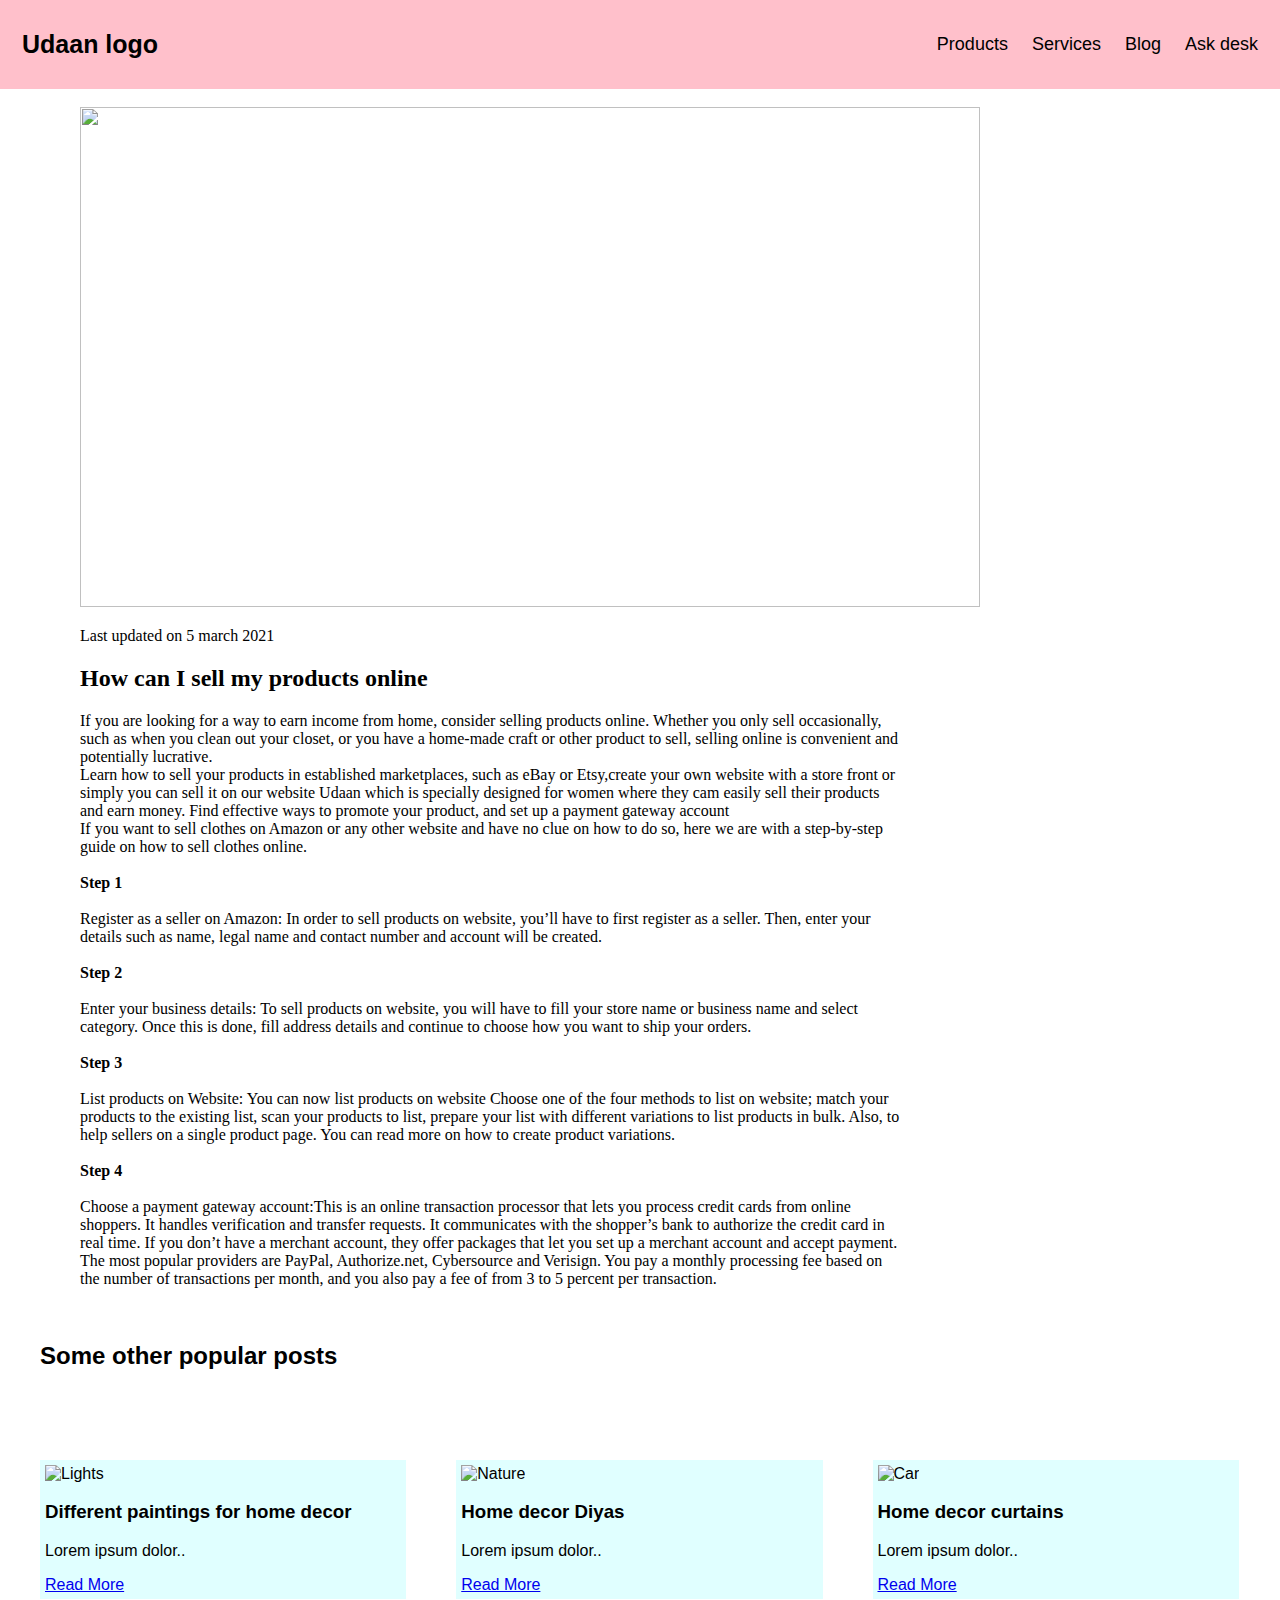
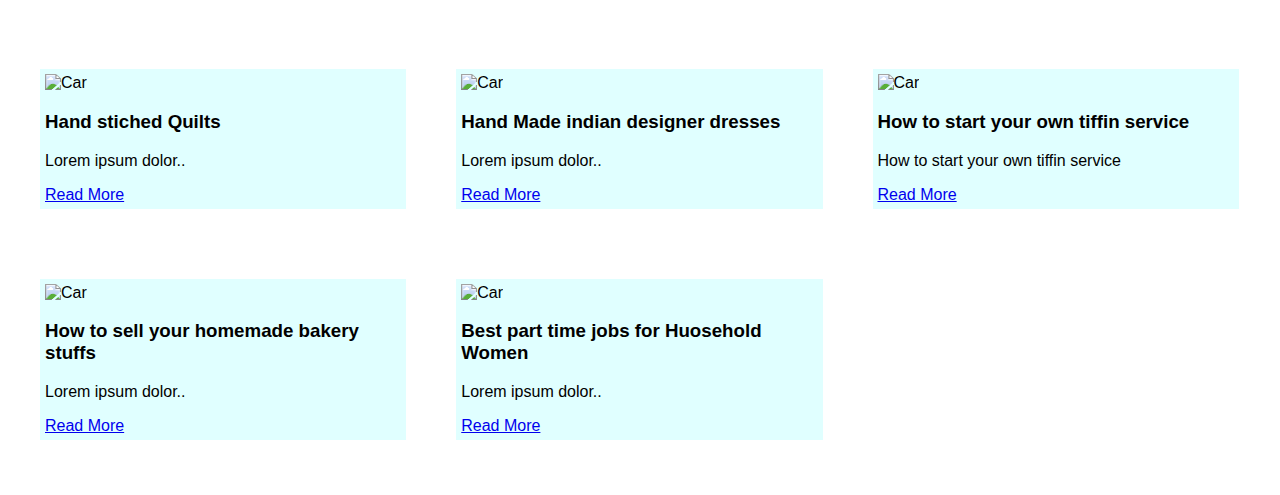
==== 1.html @ 1a835d23 "Add files via upload" ====
<!DOCTYPE html>
<html>
<head>
<meta name="viewport" content="width=device-width, initial-scale=1">
<style>
* {box-sizing: border-box;}

body { 
  margin: 0;
  font-family: Arial, Helvetica, sans-serif;
}

/* Create two unequal columns that floats next to each other */
/* Left column */
.leftcolumn {   
  float: left;
  width: 33.3%;
}

/* Add a card effect for articles */
.card {
   background-color: lightcyan;
   padding: 5px;
   margin-top: 20px;
}

.header {
  overflow: hidden;
  background-color: pink;
  padding: 20px 10px;
}

.header a {
  float: left;
  color: black;
  text-align: center;
  padding: 12px;
  text-decoration: none;
  font-size: 18px; 
  line-height: 25px;
  border-radius: 2px;
}

.header a.logo {
  font-size: 25px;
  font-weight: bold;
}

.header a:hover {
  background-color: white;
  color: black;
}


.header-right {
  float: right;
}
.my {
margin-left: 80px;
font-family: 'Times New Roman', Times, serif;
}

.side {
    margin-left: 40px;
}
.row {
  margin: 5px -10px;
}

/* Add padding BETWEEN each column */
.row,
.row > .leftcolumn {
  padding: 25px;
}

.row:after {
  content: "";
  display: table;
  clear: both;
}

@media screen and (max-width: 500px) {
  .header a {
    float: none;
    display: block;
    text-align: left;
  }
  
  .header-right {
    float: none;
  }
}
  /* Responsive layout - when the screen is less than 800px wide, make the two columns stack on top of each other instead of next to each other */
@media screen and (max-width: 800px) {
  .leftcolumn, .rightcolumn {   
    width: 100%;
    padding: 0;
  }
}

</style>
</head>
<body>

<div class="header">
  <a href="#default" class="logo">Udaan logo</a>
  <div class="header-right">
    <a href="#home">Products</a>
    <a href="#contact">Services</a>
    <a href="blog.html">Blog</a>
    <a href="#">Ask desk</a>
  </div>
</div><br>

<section>
 <img class="my" src="https://th.bing.com/th/id/Rf129412a3f5ff949b7606bc48925a3ca?rik=%2bx8NxS3tJHUiiw&riu=http%3a%2f%2fsmallbiztrends.com%2fwp-content%2fuploads%2f2018%2f05%2fshutterstock_569019595.jpg&ehk=Vy6i015a1DZXtnBKg7IMxPSO8ThO6Vn1AjBNVfub020%3d&risl=&pid=ImgRaw" height="500px" width="900px">
</section>
  
  <!-- Band Description -->
  <section class="w3-container w3-center w3-content" style="max-width:900px">
    <p class="my">Last updated on 5 march 2021</p>
   <h2 class="my">How can I sell my products online</h2>
    <p class="my">If you are looking for a way to earn income from home, consider selling products online. Whether you only sell occasionally, such as when you clean out your closet, or you have a home-made craft or other product to sell, selling online is convenient and potentially lucrative. <br>Learn how to sell your products in established marketplaces, such as eBay or Etsy,create your own website with a store front or simply you can sell it on our website Udaan which is specially designed for women where they cam easily sell their products and earn money. Find effective ways to promote your product, and set up a payment gateway account<br>If you want to sell clothes on Amazon or any other website and have no clue on how to do so, here we are with a step-by-step guide on how to sell clothes online.<br>
       <br><b>Step 1</b><br>
        <br>Register as a seller on Amazon: In order to sell products on website, you’ll have to first register as a seller. Then, enter your details such as name, legal name and contact number and account will be created.<br>
        
        <br><b>Step 2</b><br>
        <br>Enter your business details: To sell products on website, you will have to fill your store name or business name and select  category. Once this is done, fill address details and continue to choose how you want to ship your orders.<br>
        
        <br><b>Step 3</b><br>
        <br>List products on Website: You can now list products on website Choose one of the four methods to list on website; match your products to the existing list, scan your products to list, prepare your list with different variations to list products in bulk. Also, to help sellers on a single product page. You can read more on how to create product variations.<br>
    
    <br><b>Step 4</b><br>
<br>Choose a payment gateway account:This is an online transaction processor that lets you process credit cards from online shoppers. It handles verification and transfer requests. It communicates with the shopper’s bank to authorize the credit card in real time. If you don’t have a merchant account, they offer packages that let you set up a merchant account and accept payment. The most popular providers are PayPal, Authorize.net, Cybersource and Verisign. You pay a monthly processing fee based on the number of transactions per month, and you also pay a fee of from 3 to 5 percent per transaction.</p>
  </section><br>
    <h2 class="side">Some other popular posts</h2>
    <div class="row">
         <div class="leftcolumn">
           <div class="card">
           <img src="https://th.bing.com/th/id/OIP.d-5mOGE9Lqr5KAgIzguhHgHaHa?pid=ImgDet&rs=1" alt="Lights" height="300" width="100%">
             <h3>Different paintings for home decor</h3>
             <p>Lorem ipsum dolor..</p>
             <a href="https://meesho.com/blog/different-types-cupboards-you-need-your-house" hreflang="en">Read More</a>
           </div>
         </div>
         <div class="leftcolumn">
           <div class="card">
           <img src="https://th.bing.com/th/id/OIP.dZj_ADn4uvBCjSJFVGgPZQHaF_?pid=ImgDet&rs=1" alt="Nature" height="300" width="100%">
             <h3>Home decor Diyas</h3>
             <p>Lorem ipsum dolor..</p>
             <a href="https://meesho.com/blog/different-types-cupboards-you-need-your-house" hreflang="en">Read More</a>
           </div>
         </div>
         <div class="leftcolumn">
           <div class="card">
             <img src="https://th.bing.com/th/id/Rf5b06e649df951fb3edad63d38eb63e4?rik=f1oXfNNUJcQw4A&riu=http%3a%2f%2fak1.ostkcdn.com%2fimages%2fproducts%2f11382424%2fP18350884.jpg&ehk=eVc82IJunSNP0Lkd7x23fRQ0KFm04lsacBw0yOePLgo%3d&risl=&pid=ImgRaw" alt="Car" height="300" width="100%">
             <h3>Home decor curtains</h3>
             <p>Lorem ipsum dolor..</p>
             <a href="https://meesho.com/blog/different-types-cupboards-you-need-your-house" hreflang="en">Read More</a>
           </div>
         </div>
         <div class="leftcolumn">
           <div class="card">
           <img src="https://img1.etsystatic.com/063/0/7102891/il_fullxfull.763818805_f7rt.jpg" alt="Car" height="300" width="100%">
             <h3>Hand stiched Quilts</h3>
             <p>Lorem ipsum dolor..</p>
             <a href="https://meesho.com/blog/different-types-cupboards-you-need-your-house" hreflang="en">Read More</a>
           </div>
         </div>
         <div class="leftcolumn">
           <div class="card">
           <img src="https://i.pinimg.com/originals/20/98/da/2098da7d9287a4ce74a1112f85ea0ab9.jpg" alt="Car" height="300" width="100%">
             <h3>Hand Made indian designer dresses</h3>
             <p>Lorem ipsum dolor..</p>
             <a href="https://meesho.com/blog/different-types-cupboards-you-need-your-house" hreflang="en">Read More</a>
           </div>
         </div>
         <div class="leftcolumn">
           <div class="card">
             <img src="https://th.bing.com/th/id/OIP.oZtc983yhKLd5B6eCOfXnQHaEK?w=311&h=180&c=7&o=5&dpr=1.5&pid=1.7" alt="Car" height="300" width="100%">
             <h3>How to start your own tiffin service</h3>
             <p>How to start your own tiffin service</p>
             <a href="https://meesho.com/blog/different-types-cupboards-you-need-your-house" hreflang="en">Read More</a>
           </div>
         </div>
         <div class="leftcolumn">
           <div class="card">
           <img src="https://th.bing.com/th/id/OIP.ij91_JfKy9vqnKNN9Ag-agHaLH?w=200&h=300&c=7&o=5&dpr=1.5&pid=1.7" alt="Car" height="280" width="100%">
             <h3>How to sell your homemade bakery stuffs</h3>
             <p>Lorem ipsum dolor..</p>
             <a href="https://meesho.com/blog/different-types-cupboards-you-need-your-house" hreflang="en">Read More</a>
           </div>
         </div>
         <div class="leftcolumn">
           <div class="card">
            <img src="https://th.bing.com/th/id/OIP.DJHAnFami4X8mNjMrXEaYwHaEn?w=303&h=187&c=7&o=5&dpr=1.5&pid=1.7" alt="Car" height="280" width="100%">
             <h3>Best part time jobs for Huosehold Women</h3>
             <p>Lorem ipsum dolor..</p>
             <a href="https://meesho.com/blog/different-types-cupboards-you-need-your-house" hreflang="en">Read More</a>
           </div>
         </div>
     </div>

</body>
</html>
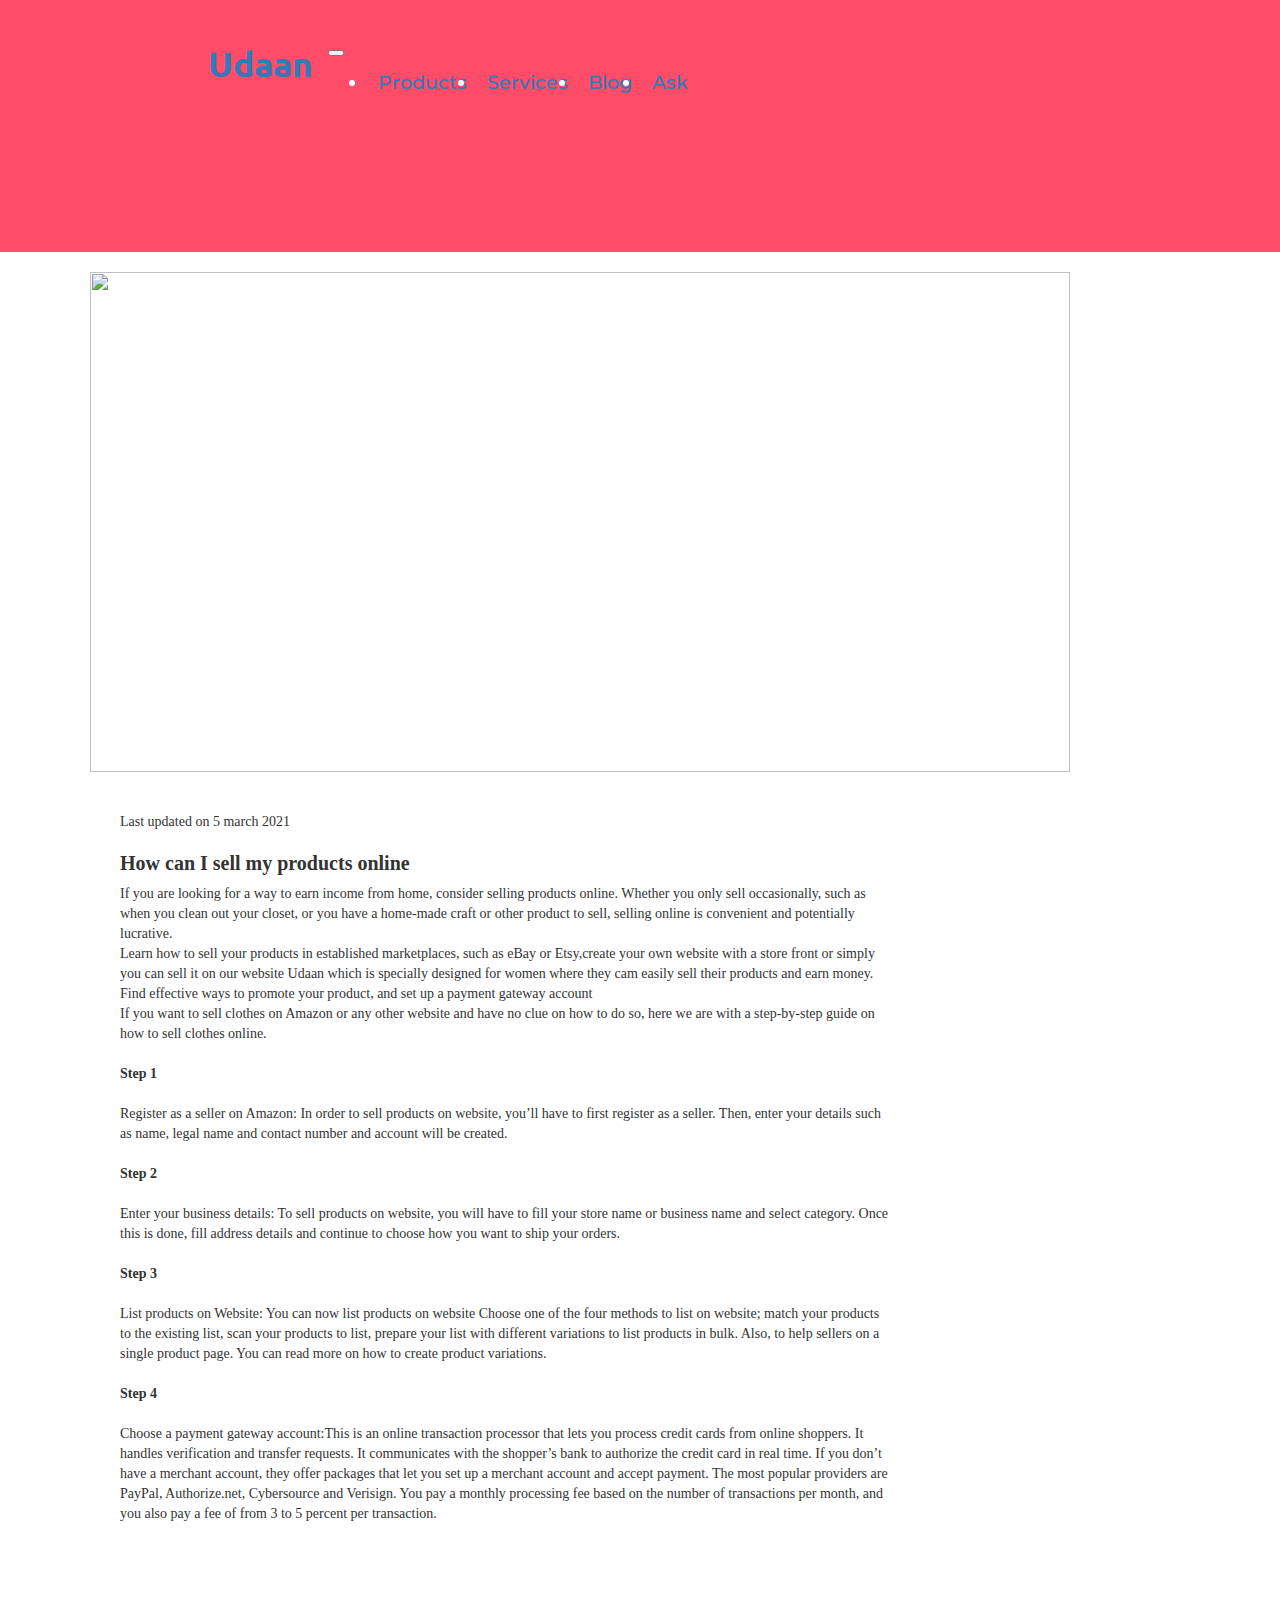
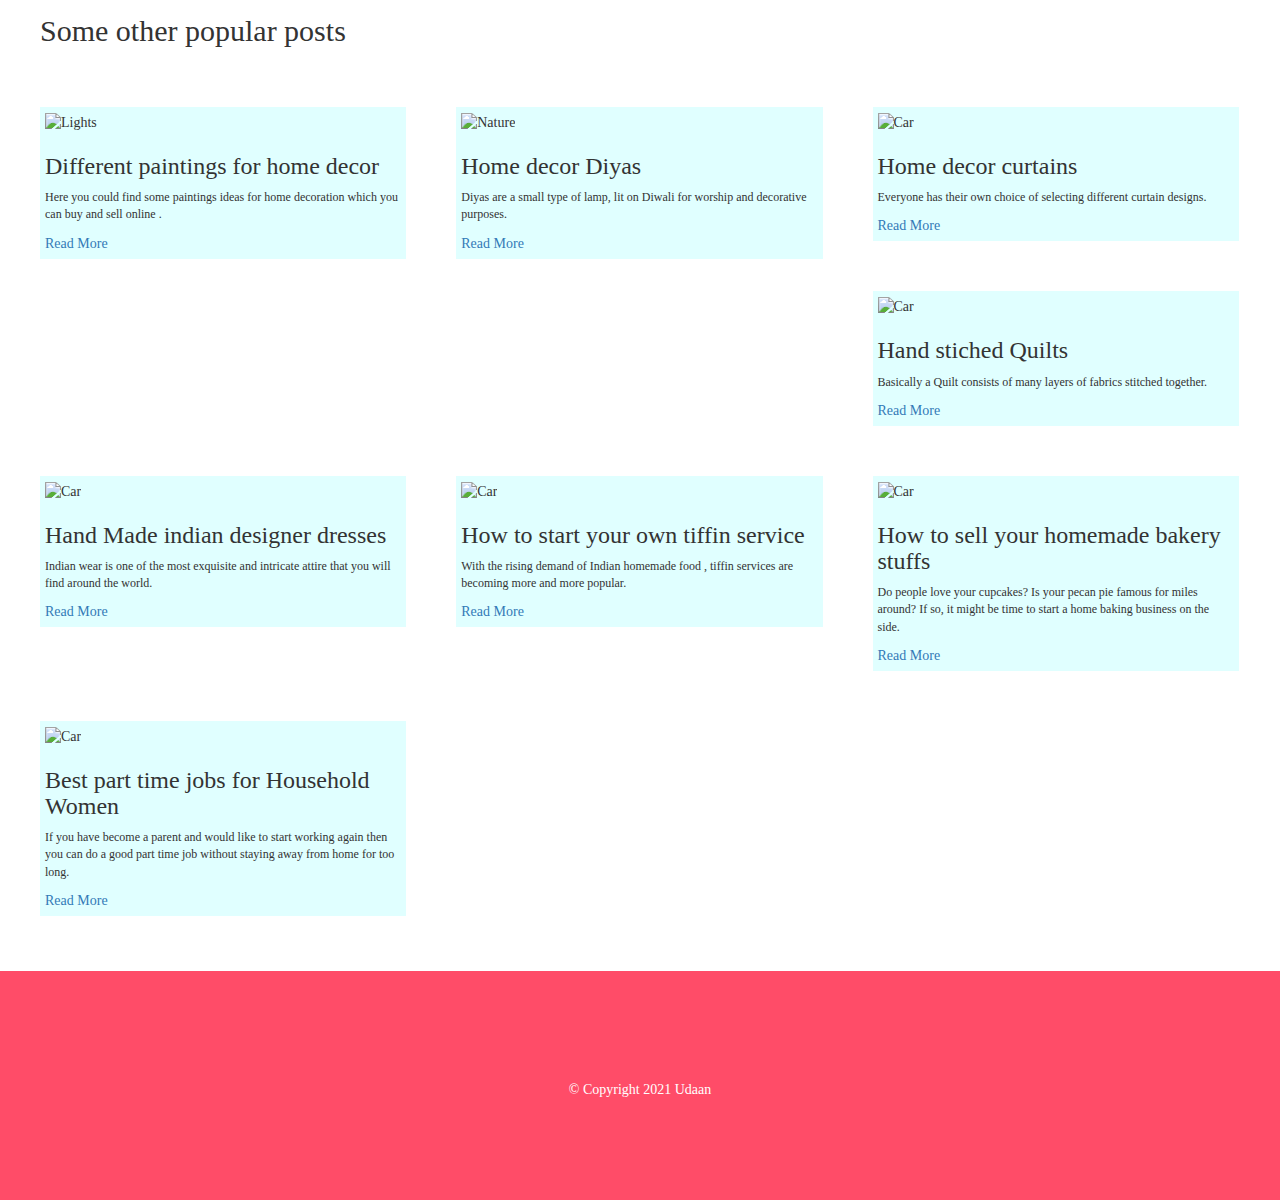
==== commit 4ed92558: "Add files via upload" ====
--- a/1.html
+++ b/1.html
@@ -2,12 +2,98 @@
 <html>
 <head>
 <meta name="viewport" content="width=device-width, initial-scale=1">
+<meta charset="UTF-8">
+    <meta name="viewport" content="width=device-width, initial-scale=1.0">
+    <title>Udaan</title>
+    <link rel="stylesheet" href="https://maxcdn.bootstrapcdn.com/bootstrap/3.4.1/css/bootstrap.min.css">
+    <!-- Animate on scroll link  -->
+    <link rel="stylesheet" href="https://unpkg.com/aos@next/dist/aos.css" />
+    <!-- Google Fonts -->
+    <link rel="preconnect" href="https://fonts.gstatic.com">
+    <link href="https://fonts.googleapis.com/css2?family=Montserrat:wght@100;400;900&family=Ubuntu:wght@300;400;700&display=swap" rel="stylesheet">
+    <!-- Font Awesome  -->
+    <script src="https://kit.fontawesome.com/b0ad7a9d82.js" crossorigin="anonymous"></script>
+    <!-- Stylesheets  -->
+    <!-- Bootstrap StyleSheets -->
+    <link href="https://cdn.jsdelivr.net/npm/bootstrap@5.0.0-beta1/dist/css/bootstrap.min.css" rel="stylesheet" integrity="sha384-giJF6kkoqNQ00vy+HMDP7azOuL0xtbfIcaT9wjKHr8RbDVddVHyTfAAsrekwKmP1" crossorigin="anonymous">
+    <!-- External StyleSheets  -->
+   <!--  <link rel="stylesheet" href="style.css"> -->
+    <!-- Bootstrap Scripts  -->
+    <script src="https://cdn.jsdelivr.net/npm/bootstrap@5.0.0-beta1/dist/js/bootstrap.bundle.min.js" integrity="sha384-ygbV9kiqUc6oa4msXn9868pTtWMgiQaeYH7/t7LECLbyPA2x65Kgf80OJFdroafW" crossorigin="anonymous"></script>
+    <script src="https://cdn.jsdelivr.net/npm/@popperjs/core@2.5.4/dist/umd/popper.min.js" integrity="sha384-q2kxQ16AaE6UbzuKqyBE9/u/KzioAlnx2maXQHiDX9d4/zp8Ok3f+M7DPm+Ib6IU" crossorigin="anonymous"></script>
+    <script src="https://cdn.jsdelivr.net/npm/bootstrap@5.0.0-beta1/dist/js/bootstrap.min.js" integrity="sha384-pQQkAEnwaBkjpqZ8RU1fF1AKtTcHJwFl3pblpTlHXybJjHpMYo79HY3hIi4NKxyj" crossorigin="anonymous"></script>
+
 <style>
+  
+* {
+  box-sizing: border-box;
+}
+
+/* Navbar Section  */
+.navbar{
+    padding:0 0 3.5rem;
+}
+.navbar-brand{
+    font-family: 'Ubuntu', sans-serif;
+    font-size: 3.5rem;
+    font-weight: bold;
+    margin: 0;
+}
+.navbar-item{
+    padding: 10px;
+    font-size:1.9rem;
+    font-family: 'Montserrat', sans-serif;
+    font-weight:520;
+}
+.navbar a{
+    text-decoration: none;
+}
+.dropdown-item
+{
+    font-size: 1.3rem;
+}
+
+/* Title section  */
+#title{
+    background-color: #ff4c68;
+    color: white;
+   
+}
+
+.container-fluid{
+    padding: 3% 15% 7%;
+}
+
+.main-button{
+    font-size: 2rem;
+    padding: 2% 4% 2% 4%;
+    margin: 5% 3% 5% 0;
+    width: 150px;
+    height: 50px;
+}
+
+/* Footer Section  */
+#footer{
+    background-color: #ff4c68;
+    color: white;
+    text-align: center;
+    padding: 7% 15%;
+    
+}
+
+#footer p {
+    color: white;
+}
+
+.footer-icon{
+    text-align: center;
+    margin: 2% 1%;
+}
 * {box-sizing: border-box;}
 
 body { 
   margin: 0;
-  font-family: Arial, Helvetica, sans-serif;
+  font-family: 'Times New Roman', Times, serif;
 }
 
 /* Create two unequal columns that floats next to each other */
@@ -21,48 +107,31 @@
 .card {
    background-color: lightcyan;
    padding: 5px;
-   margin-top: 20px;
-}
-
-.header {
-  overflow: hidden;
-  background-color: pink;
-  padding: 20px 10px;
-}
-
-.header a {
-  float: left;
-  color: black;
-  text-align: center;
-  padding: 12px;
-  text-decoration: none;
-  font-size: 18px; 
-  line-height: 25px;
-  border-radius: 2px;
-}
-
-.header a.logo {
-  font-size: 25px;
-  font-weight: bold;
-}
-
-.header a:hover {
-  background-color: white;
-  color: black;
-}
-
-
-.header-right {
-  float: right;
-}
+   margin-top: 0px;
+}
+
 .my {
-margin-left: 80px;
+margin-left: 120px;
+margin-right: 10px;
 font-family: 'Times New Roman', Times, serif;
+font-size: 14px;
+}
+
+.my2 {
+margin-left: 120px;
+margin-right: 10px;
+font-family: 'Times New Roman', Times, serif;
+font-size: 20px;
+}
+
+.my1 {
+    margin-left: 90px;
 }
 
 .side {
     margin-left: 40px;
 }
+
 .row {
   margin: 5px -10px;
 }
@@ -79,17 +148,6 @@
   clear: both;
 }
 
-@media screen and (max-width: 500px) {
-  .header a {
-    float: none;
-    display: block;
-    text-align: left;
-  }
-  
-  .header-right {
-    float: none;
-  }
-}
   /* Responsive layout - when the screen is less than 800px wide, make the two columns stack on top of each other instead of next to each other */
 @media screen and (max-width: 800px) {
   .leftcolumn, .rightcolumn {   
@@ -101,25 +159,33 @@
 </style>
 </head>
 <body>
-
-<div class="header">
-  <a href="#default" class="logo">Udaan logo</a>
-  <div class="header-right">
-    <a href="#home">Products</a>
-    <a href="#contact">Services</a>
-    <a href="blog.html">Blog</a>
-    <a href="#">Ask desk</a>
-  </div>
-</div><br>
-
+  <section id="title">
+    <div class="container-fluid">
+        <!-- Nav Bar -->
+        <nav class="navbar navbar-expand-lg navbar-dark">
+            <a href="" class="navbar-brand ">Udaan</a>
+            <button class="navbar-toggler ms-auto" type="button" data-bs-toggle="collapse" data-bs-target="#navbarTogglerDemo01" aria-controls="navbarTogglerDemo01" aria-expanded="false" aria-label="Toggle navigation">
+                <span class="navbar-toggler-icon"></span>
+            </button>
+            <div class="collapse navbar-collapse" id="navbarTogglerDemo01">
+                <ul class=" ms-auto navbar-nav   ">
+                    <li class="navbar-item"><a href="" class="nav-link">Products</a></li>
+                    <li class="navbar-item"><a href="" class="nav-link">Services </a></li>
+                    <li class="navbar-item"><a href="" class="nav-link">Blog</a></li>
+                    <li class="navbar-item"><a href="" class="nav-link">Ask</a></li>
+                </ul>
+            </div>
+        </nav>
+    </div>
+</section><br>
 <section>
- <img class="my" src="https://th.bing.com/th/id/Rf129412a3f5ff949b7606bc48925a3ca?rik=%2bx8NxS3tJHUiiw&riu=http%3a%2f%2fsmallbiztrends.com%2fwp-content%2fuploads%2f2018%2f05%2fshutterstock_569019595.jpg&ehk=Vy6i015a1DZXtnBKg7IMxPSO8ThO6Vn1AjBNVfub020%3d&risl=&pid=ImgRaw" height="500px" width="900px">
+ <img class="my1" src="https://th.bing.com/th/id/Rf129412a3f5ff949b7606bc48925a3ca?rik=%2bx8NxS3tJHUiiw&riu=http%3a%2f%2fsmallbiztrends.com%2fwp-content%2fuploads%2f2018%2f05%2fshutterstock_569019595.jpg&ehk=Vy6i015a1DZXtnBKg7IMxPSO8ThO6Vn1AjBNVfub020%3d&risl=&pid=ImgRaw" height="500px" width="980px">
 </section>
   
   <!-- Band Description -->
   <section class="w3-container w3-center w3-content" style="max-width:900px">
-    <p class="my">Last updated on 5 march 2021</p>
-   <h2 class="my">How can I sell my products online</h2>
+    <br><br><p class="my">Last updated on 5 march 2021</p>
+   <h2 class="my2"><b>How can I sell my products online</b></h2>
     <p class="my">If you are looking for a way to earn income from home, consider selling products online. Whether you only sell occasionally, such as when you clean out your closet, or you have a home-made craft or other product to sell, selling online is convenient and potentially lucrative. <br>Learn how to sell your products in established marketplaces, such as eBay or Etsy,create your own website with a store front or simply you can sell it on our website Udaan which is specially designed for women where they cam easily sell their products and earn money. Find effective ways to promote your product, and set up a payment gateway account<br>If you want to sell clothes on Amazon or any other website and have no clue on how to do so, here we are with a step-by-step guide on how to sell clothes online.<br>
        <br><b>Step 1</b><br>
         <br>Register as a seller on Amazon: In order to sell products on website, you’ll have to first register as a seller. Then, enter your details such as name, legal name and contact number and account will be created.<br>
@@ -132,74 +198,82 @@
     
     <br><b>Step 4</b><br>
 <br>Choose a payment gateway account:This is an online transaction processor that lets you process credit cards from online shoppers. It handles verification and transfer requests. It communicates with the shopper’s bank to authorize the credit card in real time. If you don’t have a merchant account, they offer packages that let you set up a merchant account and accept payment. The most popular providers are PayPal, Authorize.net, Cybersource and Verisign. You pay a monthly processing fee based on the number of transactions per month, and you also pay a fee of from 3 to 5 percent per transaction.</p>
-  </section><br>
-    <h2 class="side">Some other popular posts</h2>
+  </section><br><br>
+    <br><h2 class="side">Some other popular posts</h2>
     <div class="row">
          <div class="leftcolumn">
            <div class="card">
            <img src="https://th.bing.com/th/id/OIP.d-5mOGE9Lqr5KAgIzguhHgHaHa?pid=ImgDet&rs=1" alt="Lights" height="300" width="100%">
-             <h3>Different paintings for home decor</h3>
-             <p>Lorem ipsum dolor..</p>
-             <a href="https://meesho.com/blog/different-types-cupboards-you-need-your-house" hreflang="en">Read More</a>
+             <br><h3>Different paintings for home decor</h3>
+             <p style="font-size: 12px;">Here you could find some paintings ideas for home decoration which you can buy and sell online .</p>
+             <a href="2.html" hreflang="en">Read More</a>
            </div>
          </div>
          <div class="leftcolumn">
            <div class="card">
            <img src="https://th.bing.com/th/id/OIP.dZj_ADn4uvBCjSJFVGgPZQHaF_?pid=ImgDet&rs=1" alt="Nature" height="300" width="100%">
-             <h3>Home decor Diyas</h3>
-             <p>Lorem ipsum dolor..</p>
-             <a href="https://meesho.com/blog/different-types-cupboards-you-need-your-house" hreflang="en">Read More</a>
+             <br><h3>Home decor Diyas</h3>
+             <p style="font-size: 12px;">Diyas are a small type of lamp, lit on Diwali for worship and decorative purposes.</p>
+             <a href="3.html" hreflang="en">Read More</a>
            </div>
          </div>
          <div class="leftcolumn">
            <div class="card">
              <img src="https://th.bing.com/th/id/Rf5b06e649df951fb3edad63d38eb63e4?rik=f1oXfNNUJcQw4A&riu=http%3a%2f%2fak1.ostkcdn.com%2fimages%2fproducts%2f11382424%2fP18350884.jpg&ehk=eVc82IJunSNP0Lkd7x23fRQ0KFm04lsacBw0yOePLgo%3d&risl=&pid=ImgRaw" alt="Car" height="300" width="100%">
-             <h3>Home decor curtains</h3>
-             <p>Lorem ipsum dolor..</p>
-             <a href="https://meesho.com/blog/different-types-cupboards-you-need-your-house" hreflang="en">Read More</a>
+             <br><h3>Home decor curtains</h3>
+             <p style="font-size: 12px;">Everyone has their own choice of selecting different curtain designs.</p>
+             <a href="4.html" hreflang="en">Read More</a>
            </div>
          </div>
          <div class="leftcolumn">
            <div class="card">
            <img src="https://img1.etsystatic.com/063/0/7102891/il_fullxfull.763818805_f7rt.jpg" alt="Car" height="300" width="100%">
-             <h3>Hand stiched Quilts</h3>
-             <p>Lorem ipsum dolor..</p>
-             <a href="https://meesho.com/blog/different-types-cupboards-you-need-your-house" hreflang="en">Read More</a>
+             <br><h3>Hand stiched Quilts</h3>
+             <p style="font-size: 12px;">Basically a Quilt consists of many layers of fabrics stitched together. </p>
+             <a href="5.html" hreflang="en">Read More</a>
            </div>
          </div>
          <div class="leftcolumn">
            <div class="card">
            <img src="https://i.pinimg.com/originals/20/98/da/2098da7d9287a4ce74a1112f85ea0ab9.jpg" alt="Car" height="300" width="100%">
-             <h3>Hand Made indian designer dresses</h3>
-             <p>Lorem ipsum dolor..</p>
-             <a href="https://meesho.com/blog/different-types-cupboards-you-need-your-house" hreflang="en">Read More</a>
+             <br><h3>Hand Made indian designer dresses</h3>
+             <p style="font-size: 12px;">Indian wear is one of the most exquisite and intricate attire that you will find around the world.</p>
+             <a href="6.html" hreflang="en">Read More</a>
            </div>
          </div>
          <div class="leftcolumn">
            <div class="card">
              <img src="https://th.bing.com/th/id/OIP.oZtc983yhKLd5B6eCOfXnQHaEK?w=311&h=180&c=7&o=5&dpr=1.5&pid=1.7" alt="Car" height="300" width="100%">
-             <h3>How to start your own tiffin service</h3>
-             <p>How to start your own tiffin service</p>
-             <a href="https://meesho.com/blog/different-types-cupboards-you-need-your-house" hreflang="en">Read More</a>
+             <br><h3>How to start your own tiffin service</h3>
+             <p style="font-size: 12px;">With the rising demand of Indian homemade food , tiffin services are becoming more and more popular.</p>
+             <a href="7.html" hreflang="en">Read More</a>
            </div>
          </div>
          <div class="leftcolumn">
            <div class="card">
            <img src="https://th.bing.com/th/id/OIP.ij91_JfKy9vqnKNN9Ag-agHaLH?w=200&h=300&c=7&o=5&dpr=1.5&pid=1.7" alt="Car" height="280" width="100%">
-             <h3>How to sell your homemade bakery stuffs</h3>
-             <p>Lorem ipsum dolor..</p>
-             <a href="https://meesho.com/blog/different-types-cupboards-you-need-your-house" hreflang="en">Read More</a>
+             <br><h3>How to sell your homemade bakery stuffs</h3>
+             <p style="font-size: 12px;">Do people love your cupcakes? Is your pecan pie famous for miles around? If so, it might be time to start a home baking business on the side.</p>
+             <a href="8.html" hreflang="en">Read More</a>
            </div>
          </div>
          <div class="leftcolumn">
            <div class="card">
             <img src="https://th.bing.com/th/id/OIP.DJHAnFami4X8mNjMrXEaYwHaEn?w=303&h=187&c=7&o=5&dpr=1.5&pid=1.7" alt="Car" height="280" width="100%">
-             <h3>Best part time jobs for Huosehold Women</h3>
-             <p>Lorem ipsum dolor..</p>
-             <a href="https://meesho.com/blog/different-types-cupboards-you-need-your-house" hreflang="en">Read More</a>
+             <br><h3>Best part time jobs for Household Women</h3>
+             <p style="font-size: 12px;">If you have become a parent and would like to start working again then you can do a good part time job without staying away from home for too long.</p>
+             <a href="9.html" hreflang="en">Read More</a>
            </div>
          </div>
      </div>
+     <footer id="footer">
+      <i class="fab fa-twitter fa-1x footer-icon"></i>
+      <i class="fab fa-facebook-f fa-1x footer-icon"></i>
+      <i class="fab fa-instagram fa-1x footer-icon"></i>
+      <i class="fas fa-envelope fa-1x footer-icon"></i>
+      <p>© Copyright 2021 Udaan</p>
+  </footer>
+</div>
 
 </body>
 </html>
--- a/style.css
+++ b/style.css
@@ -0,0 +1,137 @@
+@import url('https://fonts.googleapis.com/css?family=Poppins:400,500,600,700&display=swap');
+*{
+  margin: 0;
+  padding: 0;
+  box-sizing: border-box;
+  font-family: 'Poppins', sans-serif;
+}
+html,body{
+  display: grid;
+  height: 100%;
+  place-items: center;
+  text-align: center;
+  background: #000;
+}
+.container{
+  position: relative;
+  width: 400px;
+  background: #111;
+  padding: 20px 30px;
+  border: 1px solid #444;
+  border-radius: 5px;
+  display: flex;
+  align-items: center;
+  justify-content: center;
+  flex-direction: column;
+}
+.container .post{
+  display: none;
+}
+.container .text{
+  font-size: 25px;
+  color: #666;
+  font-weight: 500;
+}
+.container .edit{
+  position: absolute;
+  right: 10px;
+  top: 5px;
+  font-size: 16px;
+  color: #666;
+  font-weight: 500;
+  cursor: pointer;
+}
+.container .edit:hover{
+  text-decoration: underline;
+}
+.container .star-widget input{
+  display: none;
+}
+.star-widget label{
+  font-size: 40px;
+  color: #444;
+  padding: 10px;
+  float: right;
+  transition: all 0.2s ease;
+}
+input:not(:checked) ~ label:hover,
+input:not(:checked) ~ label:hover ~ label{
+  color: #fd4;
+}
+input:checked ~ label{
+  color: #fd4;
+}
+input#rate-5:checked ~ label{
+  color: #fe7;
+  text-shadow: 0 0 20px #952;
+}
+#rate-1:checked ~ form header:before{
+  content: "I just hate it 😠";
+}
+#rate-2:checked ~ form header:before{
+  content: "I don't like it 😒";
+}
+#rate-3:checked ~ form header:before{
+  content: "It is awesome 😄";
+}
+#rate-4:checked ~ form header:before{
+  content: "I just like it 😎";
+}
+#rate-5:checked ~ form header:before{
+  content: "I just love it 😍";
+}
+.container form{
+  display: none;
+}
+input:checked ~ form{
+  display: block;
+}
+form header{
+  width: 100%;
+  font-size: 25px;
+  color: #fe7;
+  font-weight: 500;
+  margin: 5px 0 20px 0;
+  text-align: center;
+  transition: all 0.2s ease;
+}
+form .textarea{
+  height: 100px;
+  width: 100%;
+  overflow: hidden;
+}
+form .textarea textarea{
+  height: 100%;
+  width: 100%;
+  outline: none;
+  color: #eee;
+  border: 1px solid #333;
+  background: #222;
+  padding: 10px;
+  font-size: 17px;
+  resize: none;
+}
+.textarea textarea:focus{
+  border-color: #444;
+}
+form .btn{
+  height: 45px;
+  width: 100%;
+  margin: 15px 0;
+}
+form .btn button{
+  height: 100%;
+  width: 100%;
+  border: 1px solid #444;
+  outline: none;
+  background: #222;
+  color: #999;
+  font-size: 17px;
+  font-weight: 500;
+  text-transform: uppercase;
+  cursor: pointer;
+  transition: all 0.3s ease;
+}
+form .btn button:hover{
+  background: #1b1b1b;
+}
